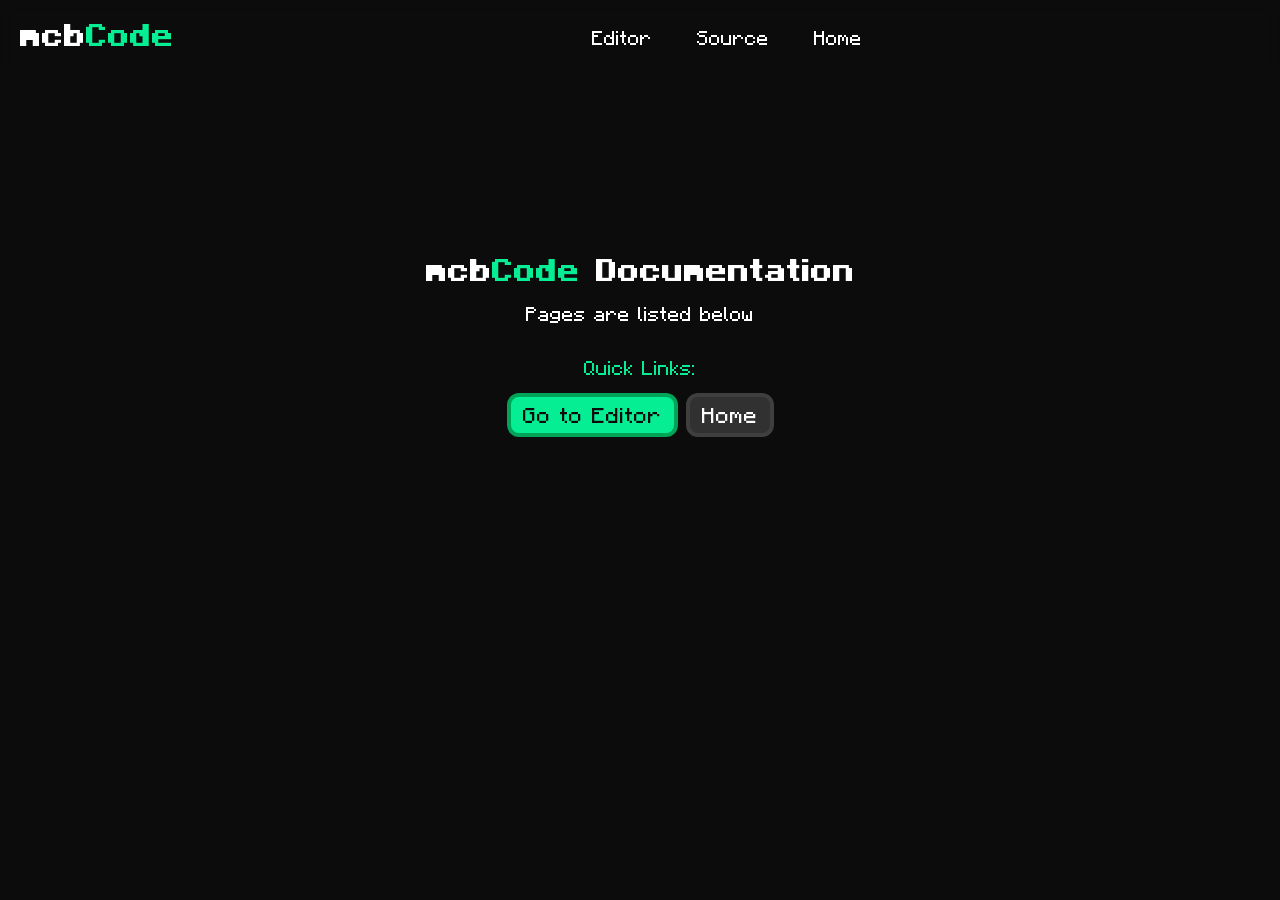
==== docs/index.html @ 442ba3e3 "Create index.html" ====
<!doctype html>
<html lang="en">
<head>
  <link rel="icon" href="https://xyztoast.github.io/mcfunction/theme/favicon.png">
  <link rel="stylesheet" href="https://xyztoast.github.io/mcfunction/theme/site.css">
  <meta charset="utf-8" />
  <meta name="viewport" content="width=device-width,initial-scale=1" />
  <title>mcbCode</title>
  <style>
    html,body{
      min-height:100%;
      margin:0;
      font-family:'mcfont', sans-serif;
      background:#0c0c0c;
      font-weight: 0;
      color:#bebebe;
      justify-content: center;
      margin: auto;
      text-align: center;
    }

    h1{

      font-family: "mcfontb", sans-serif;
      font-size: 40px;
      margin-top: 20vh;
      color: #ffffff;
      text-align: center;
    }
    
    h2 {
     font-size: 25px; 
     color: #ffffff;
    }
    
    a {
        text-decoration: none;
        color: #ffffff;
        transition: color 0.2s ease-in-out;
    }
    
    a:hover {
        text-decoration: none;
        color: #05ee93;
    }
    
    
  .mcbc {
    position: fixed;
    left: 5px;
    top: 10px;
    height: 50px;
    width: 50px;
  }
  
  g {
      color: #05ee93;
  }
  
  c {
      color: #e7007b;
  }
  
  button {
      text-align: center;
      background-color: #313131;
      border: none;
      font-size: 18px;
      border-radius: 12px;
      padding: 8px 12px;
      color: #ffffff;
      transition: color 0.2s ease-in-out;
      cursor: pointer;
  }
  
  button:hover {
      color: #05ee93;
  }
  
  #tryitout {
      color: #0c0c0c;
      background-color: #05ee93;
      box-shadow: 0 0 20px 10px #05ee934;
      transition: color 0.2s ease-in-out, background-color 0.2s ease-in-out;
      border: 4px solid #00a459;
  }
  
  #tryitout:hover {
      color: #ffffff;
      background-color: #00a95c;
  }
  
.navi {
    position: fixed;
    top: 0;
    width: 100%;
    height: 75px;
    background-color: rgba(45 45 45 0.6);
    backdrop-filter: blur(6px);
    display: flex;
}

.quick-links {
    align-items: center;
    display: flex;
    justify-content: center;
    max-width: 80%;
    text-align: center;
    margin: auto;
}

.divider {
    border-top: 2px solid #bebebe;
    width: 30%;
    opacity: 0.5;
    margin: auto;
    margin-top: 50px;
}

.content-wrapper {
    display: flex;
    width: 90%;
    margin: auto;
}

.content {
    flex: 1;
}

#documentation {
      border: 4px solid #3f3f3f;
}

#documentation:hover {
    
}
  </style>
</head>
<body>
    <div class="navi">
        <div style="text-align: left; padding-left: 20px;"><h2>mcb<g>Code</g></h2></div>
    <div class="quick-links">
        <a href="https://xyztoast.github.io/mcfunction/editor">Editor</a>
        <div style="padding-left: 25%"></div>
        <a href="https://github.com/xyztoast/mcfunction">Source</a>
        <div style="padding-left: 25%"></div>
        <a href="https://github.com/xyztoast/mcfunction">Home</a>

        </div>
    </div>
    <div style="margin-top: 20%"></div>
<h2>mcb<g>Code</g> Documentation</h2>
<p style="color: #fff;">Pages are listed below<br><br><br></brf><g>Quick Links:</g><br></p>
<div style="user-select: none;">
<div class="top-navi">
    <a href="https://xyztoast.github.io/mcfunction/editor"><button id="tryitout">Go to Editor</button></a>
    <button id="documentation">Home</button>
</div>
</div>





<script data-goatcounter="https://idktoast.goatcounter.com/count"
        async src="//gc.zgo.at/count.js"></script>
</body>
</html>
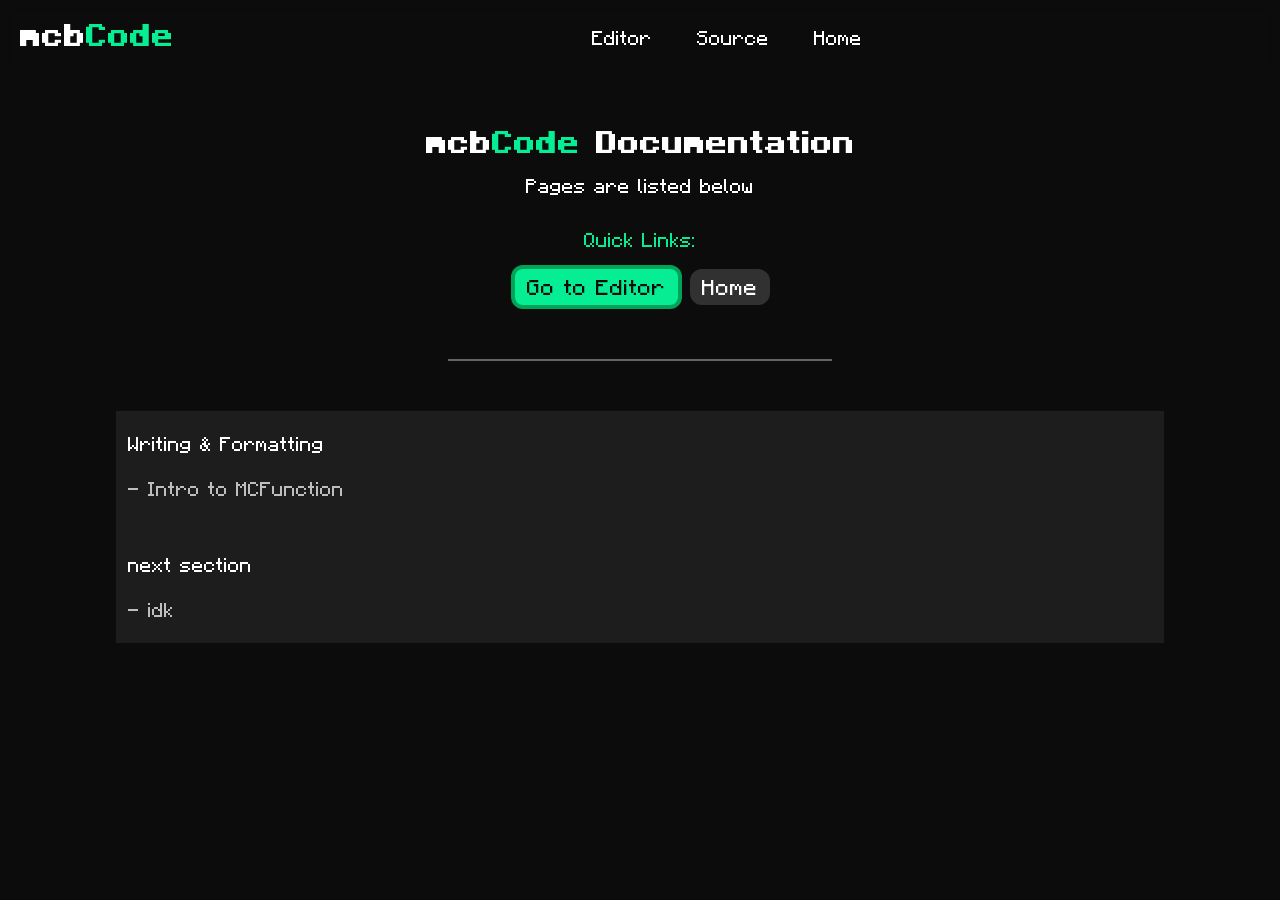
==== commit 925e9503: "Update index.html" ====
--- a/docs/index.html
+++ b/docs/index.html
@@ -116,24 +116,32 @@
     opacity: 0.5;
     margin: auto;
     margin-top: 50px;
+    margin-bottom: 50px;
 }
 
-.content-wrapper {
-    display: flex;
-    width: 90%;
+.list {
+    line-height: 1.4;
+    background-color: #1d1d1d;
+    color: #bebebe;
+    padding: 6px 12px;
+    width: 80%;
     margin: auto;
+    text-align: left;
 }
 
-.content {
-    flex: 1;
+w {
+    color: #ffffff;
 }
 
-#documentation {
-      border: 4px solid #3f3f3f;
+#list a {
+    text-decoration: none;
+    transition: color 0.2s ease-in-out;
+    color: #bebebe;
 }
 
-#documentation:hover {
-    
+#list a:hover {
+    text-decoration: underline;
+    color: #05ee93;
 }
   </style>
 </head>
@@ -149,7 +157,7 @@
 
         </div>
     </div>
-    <div style="margin-top: 20%"></div>
+    <div style="margin-top: 10%"></div>
 <h2>mcb<g>Code</g> Documentation</h2>
 <p style="color: #fff;">Pages are listed below<br><br><br></brf><g>Quick Links:</g><br></p>
 <div style="user-select: none;">
@@ -158,6 +166,24 @@
     <button id="documentation">Home</button>
 </div>
 </div>
+<div class="divider"></div>
+
+
+
+
+<div class="list" id="list">
+    <p><w>Writing & Formatting</w><br><br>
+    - <a href="https://xyztoast.github.io/mcfunction/docs/intro-to-mcfunction">Intro to MCFunction</a><br>
+    </p>
+    <br>
+    <p><w>next section</w><br><br> - idk</p>
+</div>
+
+
+
+
+
+
 
 
 
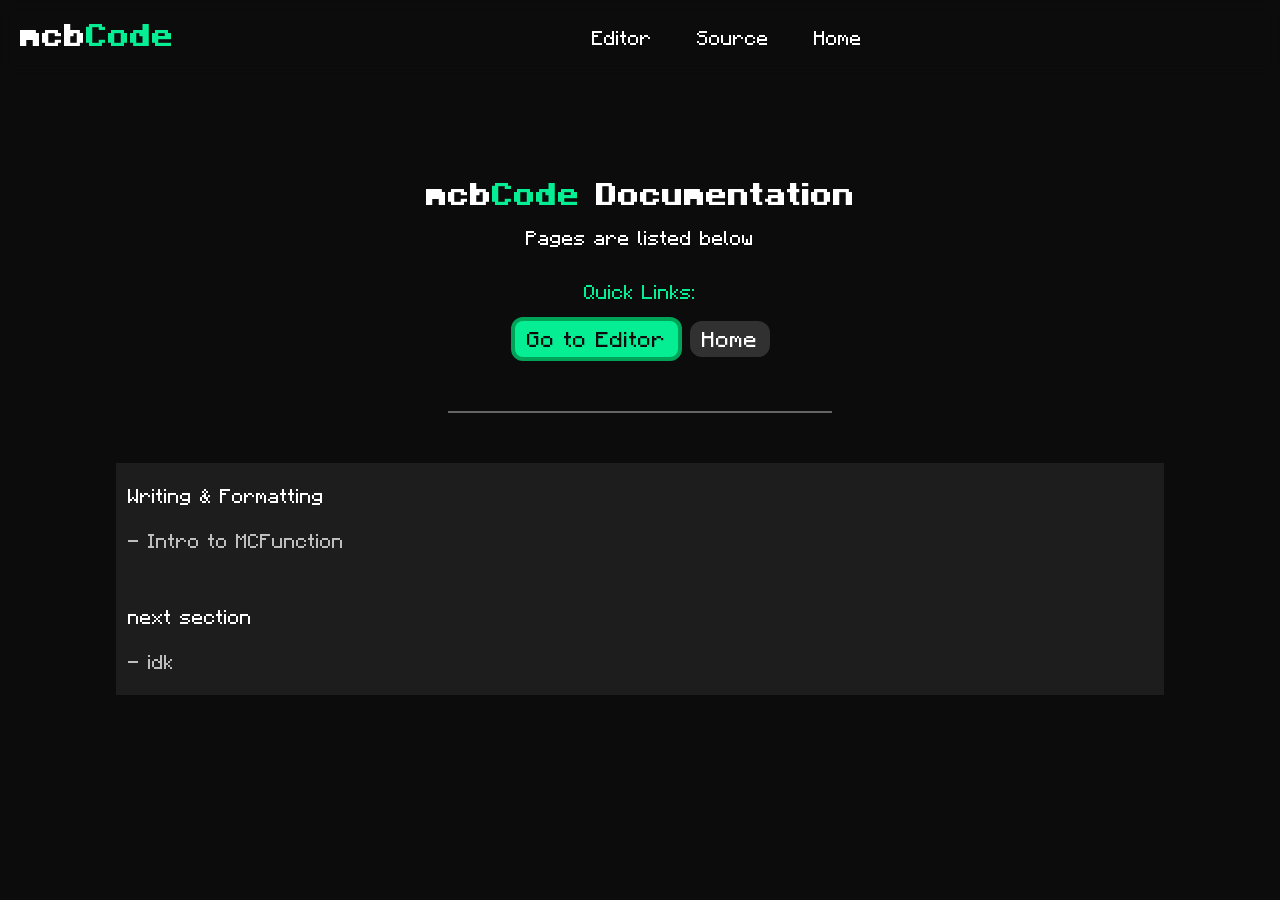
==== commit 36f410c2: "Update index.html" ====
--- a/docs/index.html
+++ b/docs/index.html
@@ -153,17 +153,17 @@
         <div style="padding-left: 25%"></div>
         <a href="https://github.com/xyztoast/mcfunction">Source</a>
         <div style="padding-left: 25%"></div>
-        <a href="https://github.com/xyztoast/mcfunction">Home</a>
+        <a href="https://xyztoast.github.io/mcfunction">Home</a>
 
         </div>
     </div>
     <div style="margin-top: 10%"></div>
-<h2>mcb<g>Code</g> Documentation</h2>
+<h2 style="margin-top: 20vh;">mcb<g>Code</g> Documentation</h2>
 <p style="color: #fff;">Pages are listed below<br><br><br></brf><g>Quick Links:</g><br></p>
 <div style="user-select: none;">
 <div class="top-navi">
     <a href="https://xyztoast.github.io/mcfunction/editor"><button id="tryitout">Go to Editor</button></a>
-    <button id="documentation">Home</button>
+    <a href="https://xyztoast.github.io/mcfunction"><button id="documentation">Home</button></a>
 </div>
 </div>
 <div class="divider"></div>
